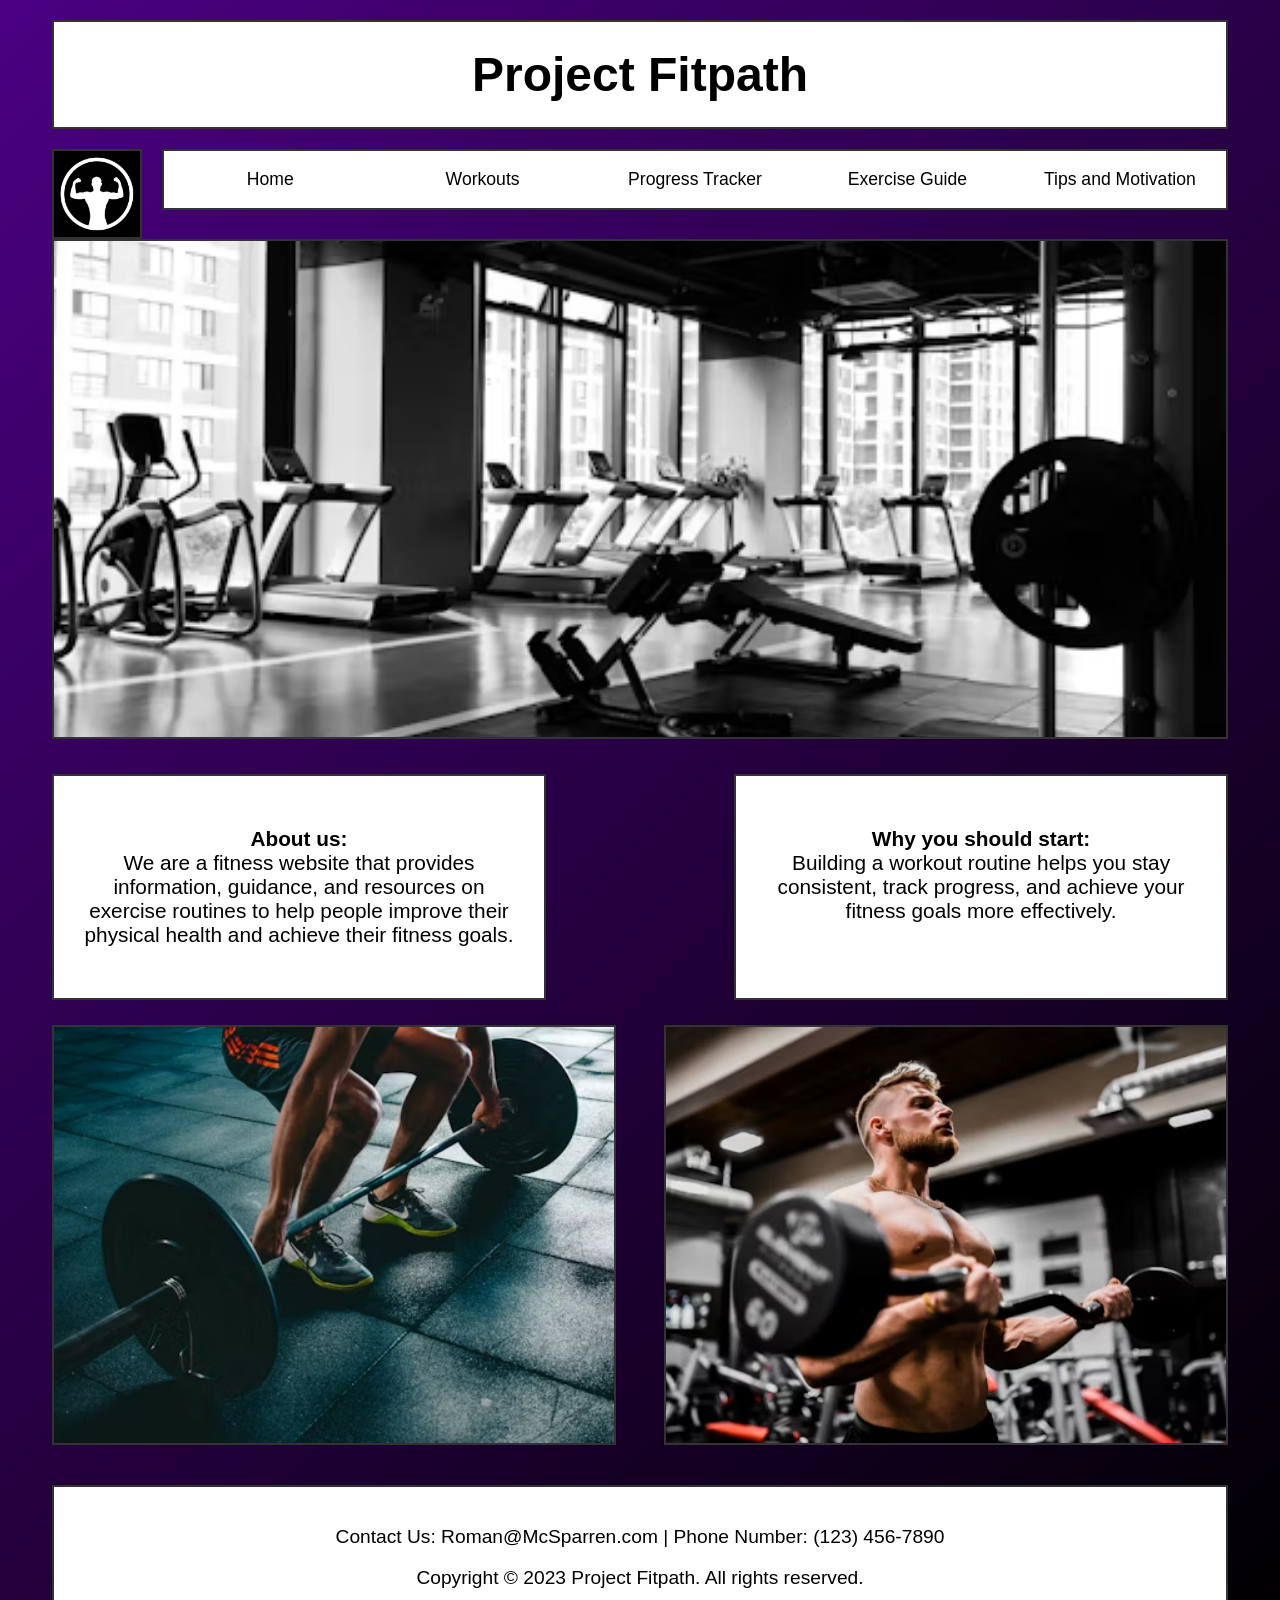
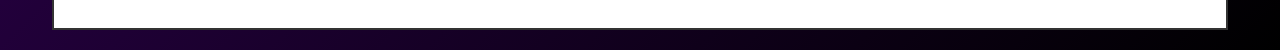
==== index.html @ e12a0179 "workout page and progress tracker added and updated css code" ====
<!DOCTYPE html>
<html lang="en">
<head>
<meta charset="UTF-8">
<meta name="viewport" content="width=device-width, initial-scale=1.0">
<title>Project Fitpath</title>
<link rel="stylesheet" href="fitpath.css">
</head>

<body>

<div id="wrapper">

    <header>
        <h1>Project Fitpath</h1>
    </header>

    <aside id="logo">
        <img src="logo.webp" alt="Fitpath Logo">
    </aside>

    <nav>
        <ul>
            <li><a href="index.html">Home</a></li>
            <li><a href="workouts.html">Workouts</a></li>
            <li><a href="progress.html">Progress Tracker</a></li>
            <li><a href="#">Exercise Guide</a></li>
            <li><a href="#">Tips and Motivation</a></li>
        </ul>
    </nav>

    <main>

        <section class="hero">
            <img src="top1.avif">
        </section>

        <section class="info-row">
            <div class="box small-box">
                <p><strong>About us:</strong><br>We are a fitness website that provides information, guidance, and resources on exercise routines to help people improve their physical health and achieve their fitness goals.</p>
            </div>

            <div class="box small-box">
                <p><strong>Why you should start:</strong><br>Building a workout routine helps you stay consistent, track progress, and achieve your fitness goals more effectively.</p>
            </div>
        </section>

        <section class="image-row">
            <div class="box image-box">
                <img src="side1.avif">
            </div>

            <div class="box image-box">
                <img src="side 2.avif">
            </div>
        </section>

    </main>

    <footer>
        <p>Contact Us: Roman@McSparren.com | Phone Number: (123) 456-7890</p>
        <p>Copyright &copy; 2023 Project Fitpath. All rights reserved.</p>
    </footer>

</div>

</body>
</html>
---- fitpath.css ----
* {
    box-sizing: border-box;
}

body {
    margin: 0;
    font-family: Arial, sans-serif;
    background: linear-gradient(135deg, #4b0082, #000000);
}

#wrapper {
    width: 95%;
    margin: auto;
    padding: 20px;
}

header {
    border: 2px solid #333;
    text-align: center;
    padding: 25px;
    margin-bottom: 20px;
    background-color: white;
}

header h1 {
    margin: 0;
    font-size: 3em;
}

#logo {
    width: 90px;
    height: 90px;
    border: 2px solid #333;
    text-align: center;
    line-height: 90px;
    float: left;
    background-color: white;
}

nav {
    margin-left: 110px;
    border: 2px solid #333;
    background-color: white;
    margin-bottom: 25px;
}

nav ul {
    list-style-type: none;
    margin: 0;
    padding: 0;
    display: flex;
}

nav li {
    flex: 1;
    text-align: center;
}

nav a {
    display: block;
    padding: 18px;
    text-decoration: none;
    color: black;
    font-size: 1.1em;
}

nav a:hover {
    background-color: #dcdcdc;
}

main {
    clear: both;
}

.box {
    border: 2px solid #333;
    background-color: white;
}

.hero {
    height: 500px;
    display: flex;
    justify-content: center;
    align-items: center;
    margin-bottom: 35px;
    border: 2px solid #333;
    background-color: white;
}

.hero h2 {
    font-size: 4em;
}

.info-row {
    display: flex;
    justify-content: space-between;
    margin-bottom: 25px;
}

.small-box {
    width: 42%;
    padding: 30px;
    text-align: center;
    font-size: 1.3em;
}

.image-row {
    display: flex;
    justify-content: space-between;
    margin-bottom: 40px;
}

.image-box {
    width: 48%;
    height: 420px;
    display: flex;
    justify-content: center;
    align-items: center;
}

.image-box h2 {
    font-size: 4em;
}

footer {
    border: 2px solid #333;
    background-color: white;
    text-align: center;
    padding: 20px;
    font-size: 1.2em;
}

.hero img,
.image-box img {
    width: 100%;
    height: 100%;
    object-fit: cover;
}

#logo {
    width: 90px;
    height: 90px;
    border: 2px solid #333;
    float: left;
    background-color: white;
    display: flex;
    justify-content: center;
    align-items: center;
    overflow: hidden;
}

#logo img {
    width: 100%;
    height: 100%;
    object-fit: contain;
}

table {
    width: 100%;
    border-collapse: collapse;
    margin-top: 15px;
}

th, td {
    border: 1px solid #ccc;
    padding: 10px;
    text-align: left;
}

th {
    background-color: #333;
    color: white;
}

.centered {
    text-align: center;
    margin-left: auto;
    margin-right: auto;
    max-width: 600px;
}
@media (max-width: 900px) {

    #logo {
        float: none;
        margin: auto auto 15px auto;
    }

    nav {
        margin-left: 0;
    }

    nav ul {
        flex-direction: column;
    }

    .info-row,
    .image-row {
        flex-direction: column;
        gap: 20px;
    }

    .small-box,
    .image-box {
        width: 100%;
    }
}
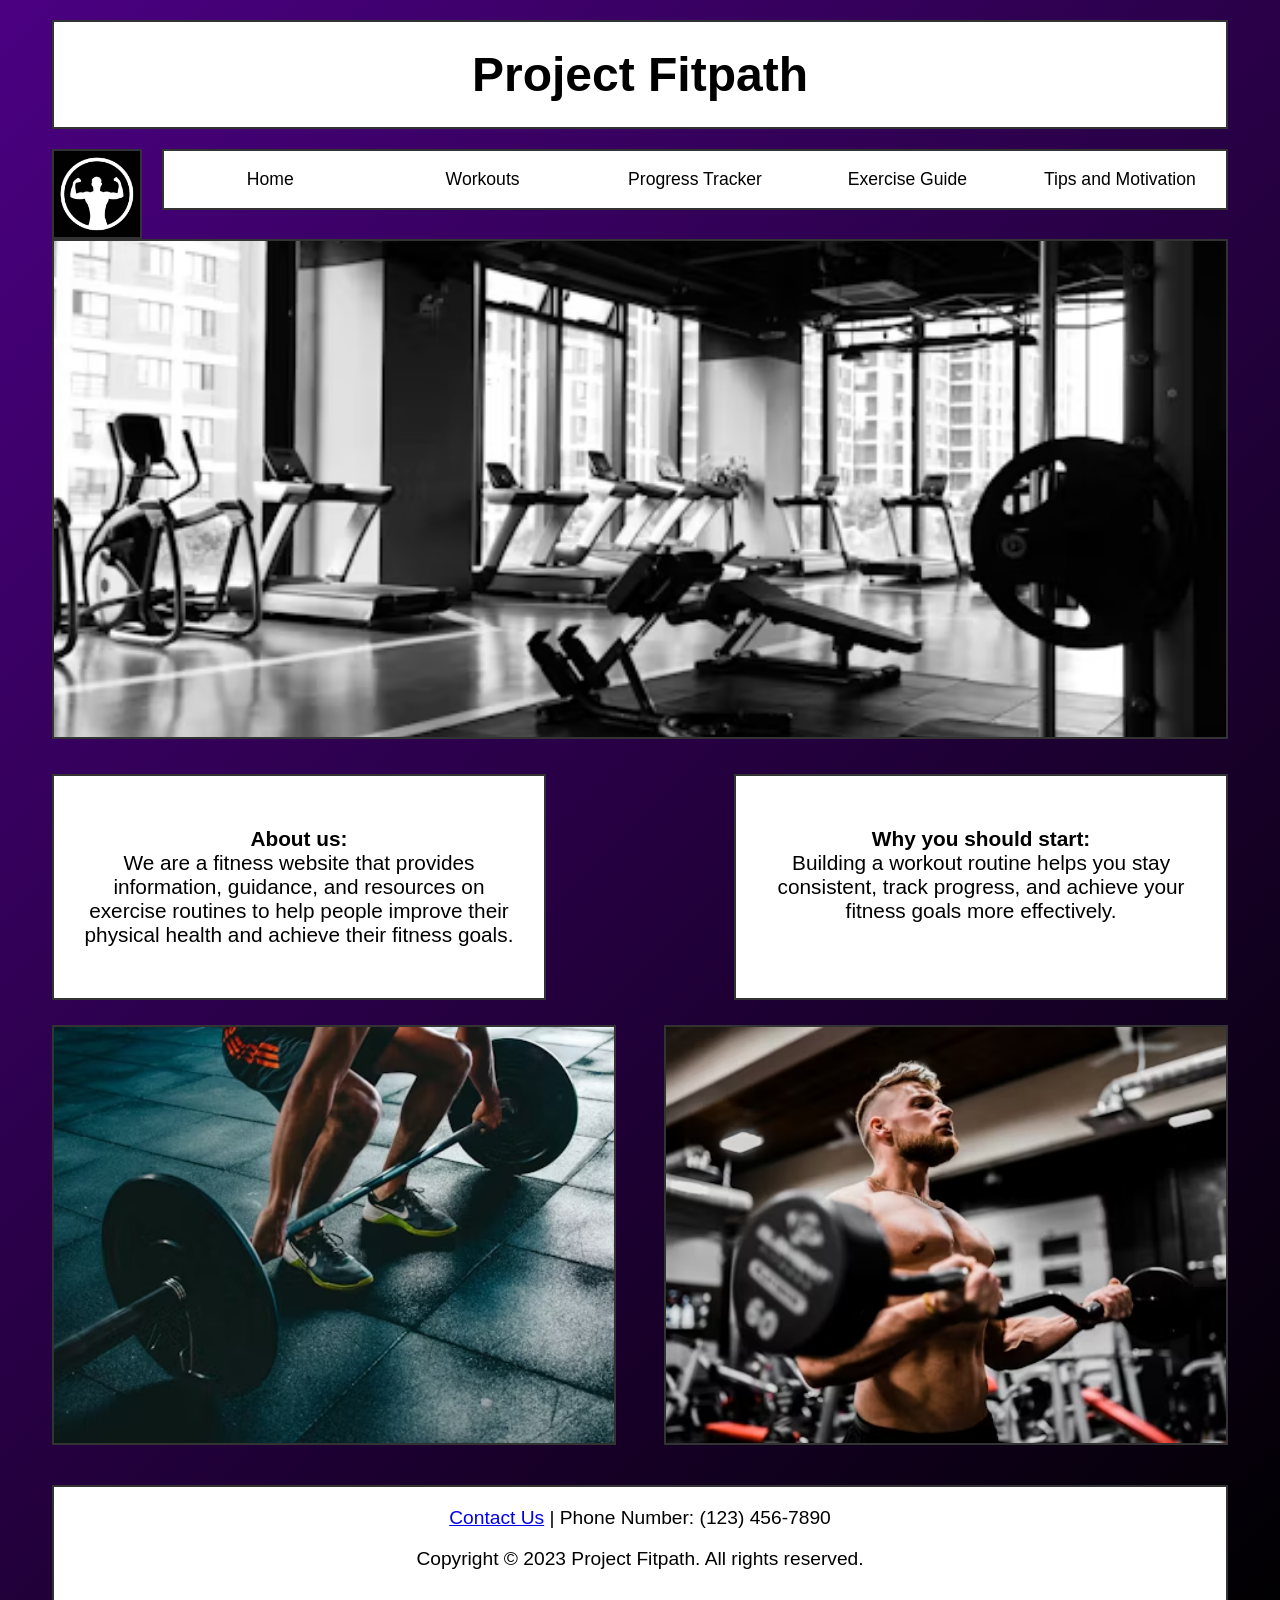
==== commit a1ba0a15: "Add files via upload" ====
--- a/index.html
+++ b/index.html
@@ -5,6 +5,11 @@
 <meta name="viewport" content="width=device-width, initial-scale=1.0">
 <title>Project Fitpath</title>
 <link rel="stylesheet" href="fitpath.css">
+<meta name="description" content="Project Fitpath provides workout routines, exercise guides, fitness tracking tools, and motivation tips to help users stay active and reach their fitness goals.">
+
+<meta name="keywords" content="fitness, workouts, exercise guide, fitness tracker, health, motivation, gym, exercise tips, workout plans, healthy lifestyle">
+
+<meta name="author" content="Project Fitpath">
 </head>
 
 <body>
@@ -24,8 +29,8 @@
             <li><a href="index.html">Home</a></li>
             <li><a href="workouts.html">Workouts</a></li>
             <li><a href="progress.html">Progress Tracker</a></li>
-            <li><a href="#">Exercise Guide</a></li>
-            <li><a href="#">Tips and Motivation</a></li>
+            <li><a href="exercise.html">Exercise Guide</a></li>
+            <li><a href="tips.html">Tips and Motivation</a></li>
         </ul>
     </nav>
 
@@ -58,7 +63,7 @@
     </main>
 
     <footer>
-        <p>Contact Us: Roman@McSparren.com | Phone Number: (123) 456-7890</p>
+        <a href="mailto:Roman@McSparren.com">Contact Us</a> | Phone Number: (123) 456-7890
         <p>Copyright &copy; 2023 Project Fitpath. All rights reserved.</p>
     </footer>
 
--- a/fitpath.css
+++ b/fitpath.css
@@ -179,6 +179,26 @@
     margin-right: auto;
     max-width: 600px;
 }
+
+.video-row {
+    display: flex;
+    justify-content: space-between;
+    gap: 30px;
+    margin: 50px 0;
+}
+
+.video-box {
+    width: 48%;
+    background-color: white;
+    border: 2px solid #333;
+    padding: 15px;
+}
+
+.video-box video {
+    width: 100%;
+    height: 400px;
+    object-fit: cover;
+}
 @media (max-width: 900px) {
 
     #logo {
